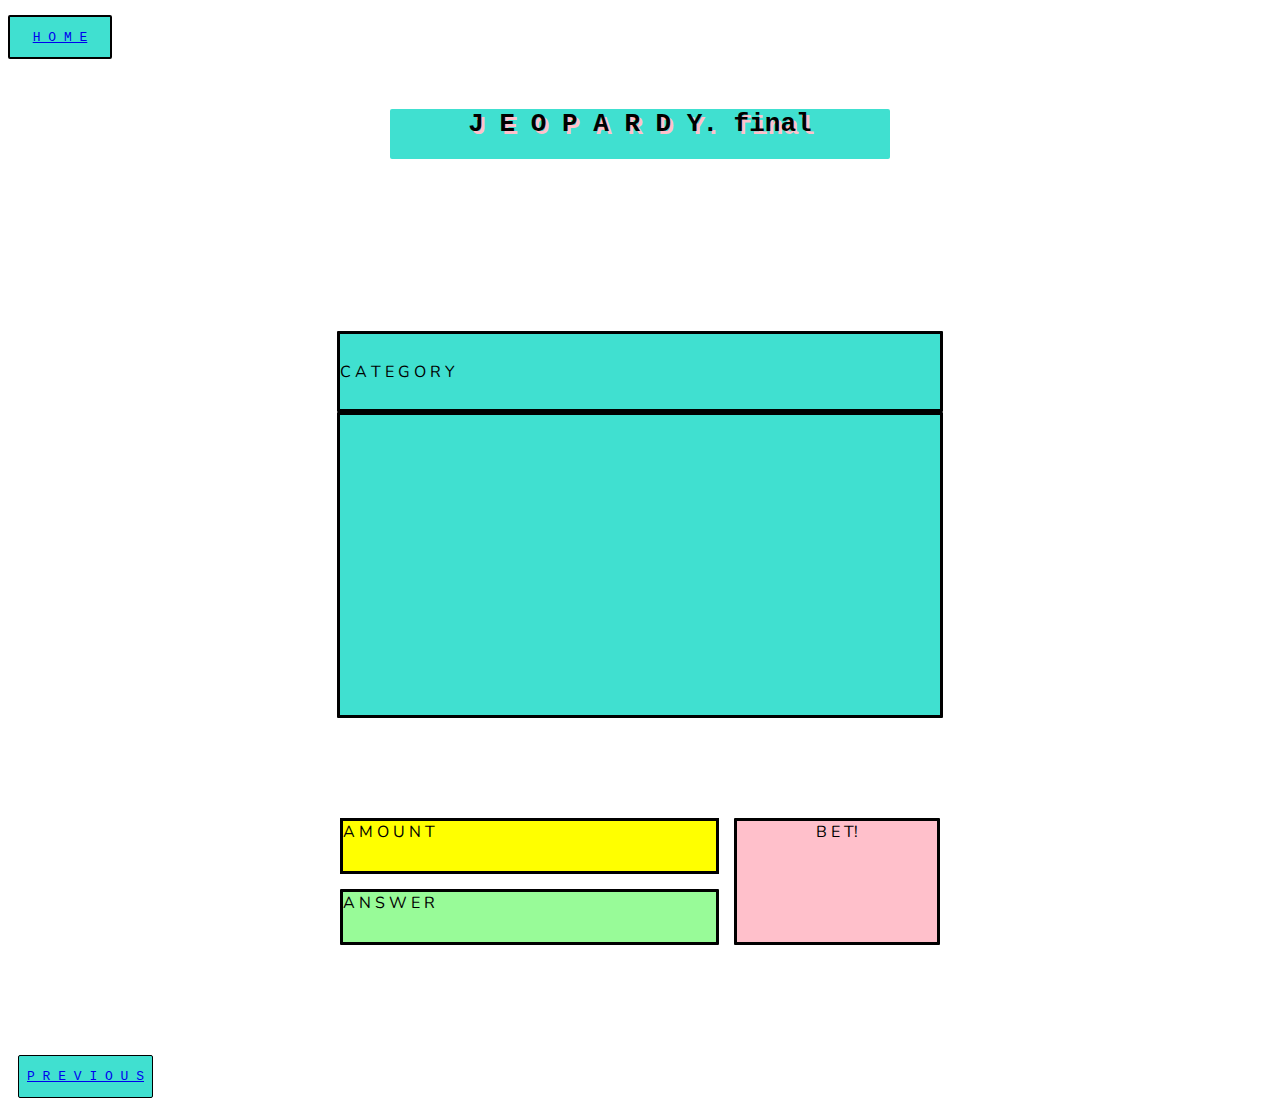
==== final-jeopardy.html @ fec7d225 "submitting jeopardy project" ====
<!DOCTYPE html>
<html lang="en">
<head>
  <meta charset="UTF-8">
  <meta http-equiv="X-UA-Compatible" content="IE=edge">
  <meta name="viewport" content="width=device-width, initial-scale=1.0">
  <title>Final Jeopardy</title>

  <link rel="stylesheet" href="../styles/final-jeopardy.css" />

  <link rel="preconnect" href="https://fonts.googleapis.com" />
  <link rel="preconnect" href="https://fonts.gstatic.com" crossorigin />
  <link
    href="https://fonts.googleapis.com/css2?family=Amatic+SC:wght@700&family=Nunito:wght@200&family=Righteous&display=swap"
    rel="stylesheet"
  />

</head>
<body>
  <!-- Home button on top-left of page -->
  <a id="home-button" href="./index.html"><pre>H O M E</pre></a>

<!-- title at top-center of page -->
  <h1 id="title"><pre>J E O P A R D Y. final</pre></h1></div>

  <!-- Grid for category -->
<div class="wrapper">
  <div id="category">C A T E G O R Y</div>
  <div id="empty-space"></div>
</div>

<!-- Grid containing "Amount", "Answer", "Bet!" components -->
<div class="bottom-container">
  <div id="amount">A M O U N T</div>
  <div id="answer">A N S W E R</div>
  <div id="bet">B E T!</div>
</div>

<!-- flex box containing buttons to previous page (bottom-left) and next page (bottom-right) -->
  <div class="footer-elements">
    <a id="previous-page" href="./round-2.html"><pre>P R E V I O U S</pre></a>
  </div>
  </body>
</body>
</html>
---- styles/final-jeopardy.css ----
/* setting gif as tiled background */
body {
  background-image: url("https://media.giphy.com/media/zaXhe5yFYWReByyTOk/giphy-downsized-large.gif");
  font-family: "Nunito", sans-serif;
}

/* id to target home button in upper left-hand corner of page */
#home-button {
  display: flex;
  flex-direction: column;
  margin-top: 15px;
  background-color: turquoise;
  border: 2px solid black;
  border-radius: 2px;
  width: 100px;
  height: 40px;
  text-align: center;
}

/* id to target title of page */
#title {
  background-color: turquoise;
  text-shadow: 3px 3px pink;
  border-radius: 2px;
  height: 50px;
  width: 500px;
  text-align: center;
  margin: auto;
  margin-top: 50px;
}

/* grid for category box */
.wrapper {
  display: grid;
  grid-template-columns: 1fr;
  grid-template-rows: 0.5fr 1fr;
  justify-items: center;
  padding-top: 100px;
  margin: auto;
}

/* flex box */
#category {
  display: flex;
  flex-direction: row;
  align-self: flex-end;
  border: solid black;
  border-radius: 1px;
  background-color: turquoise;
  align-items: center;
  text-align: center;
  width: 600px;
  height: 75px;
}

#empty-space {
  border: solid black;
  border-radius: 1px;
  background-color: turquoise;
  width: 600px;
  height: 300px;
}
/* grid holding "amount", "answer", "bet" elements */
.bottom-container {
  display: grid;
  grid-template-rows: 1fr 1fr;
  grid-template-columns: 1fr 2fr;
  justify-content: center;
  padding: 100px;
  width: 600px;
  gap: 15px;
  margin: auto;
  object-fit: fill;
}

#amount {
  grid-column-start: 1;
  grid-column-end: 3;
  grid-row-start: 1;
  grid-row-end: 2;
  background-color: yellow;
  border: solid black;
  height: 50px;

}

#answer {
  grid-column-start: 1;
  grid-column-end: 3;
  grid-row-start: 2;
  grid-row-end: 2;
  background-color: palegreen;
  height: 50px;
  border: solid black;
  border-radius: 1px;
}

#bet {
  grid-column-start: 3;
  grid-column-end: 4;
  grid-row-start: 1;
  grid-row-end: 3;
  background-color: pink;
  border: solid black;
  align-items: center;
  text-align: center;
  width: 200px;
  border-radius: 1px;
}

.footer-elements {
  display: flex;
  flex-direction: row;
  justify-content: space-between;
  padding: 10px;
}

#previous-page {
  align-items: flex-end;
  order: 1;
  padding-left: 0.5em;
  padding-right: 0.5em;
  border-radius: 2px;
  border: 1px solid black;
  background-color: turquoise;
}

#next-page {
  align-items: flex-end;
  order: 2;
  padding-left: 0.5em;
  padding-right: 0.5em;
  border-radius: 2px;
  border: 1px solid black;
  background-color: turquoise;
}
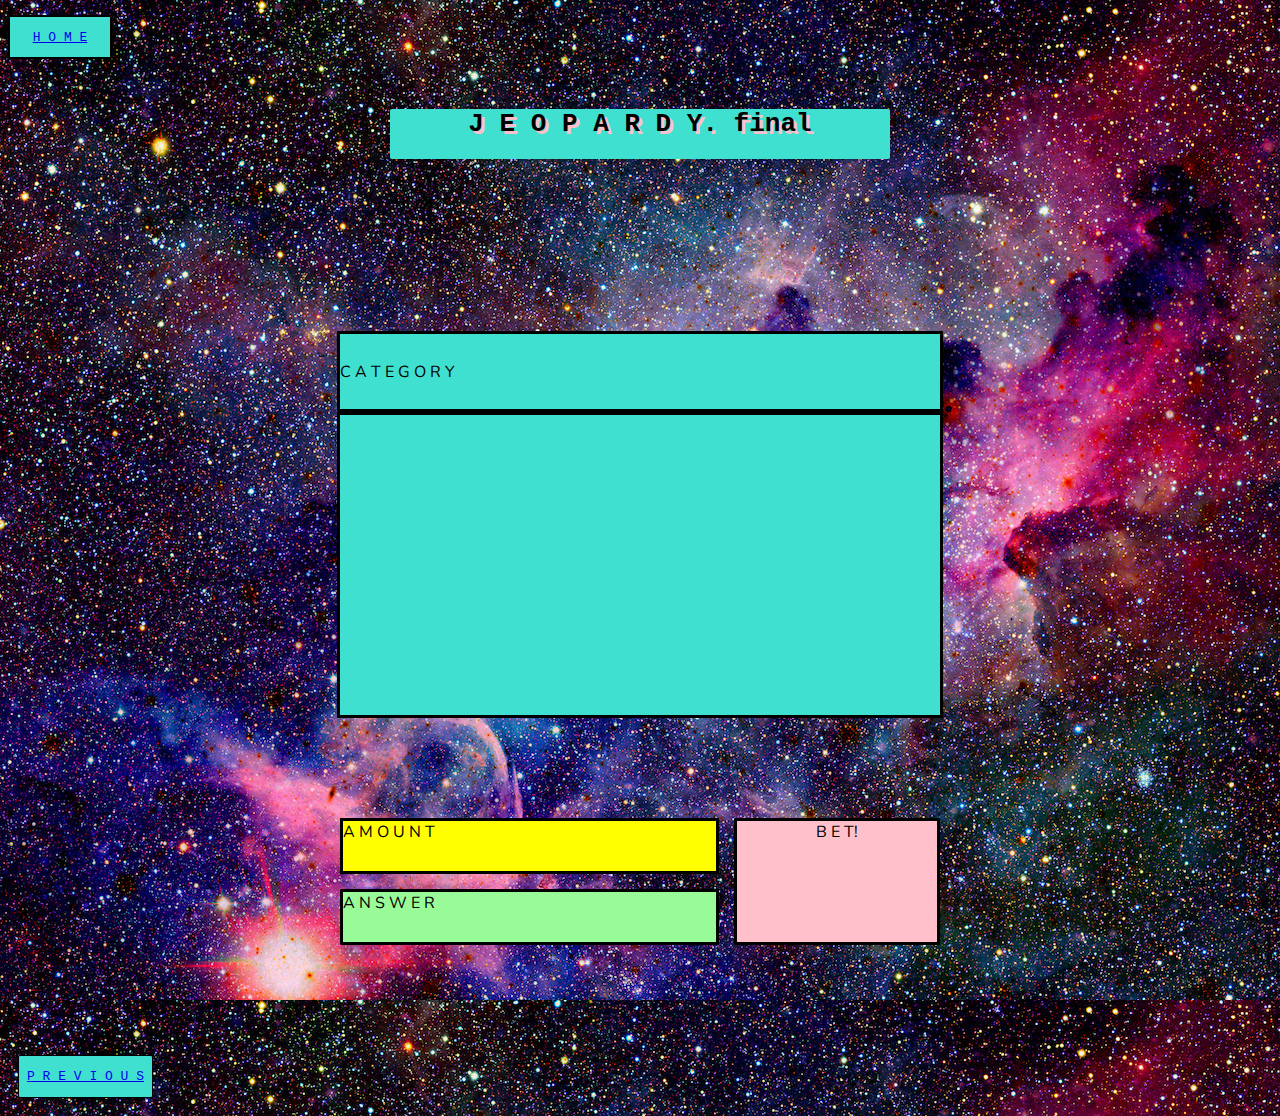
==== commit c82e1fe1: "double-checking file structure" ====
--- a/final-jeopardy.html
+++ b/final-jeopardy.html
@@ -41,5 +41,8 @@
     <a id="previous-page" href="./round-2.html"><pre>P R E V I O U S</pre></a>
   </div>
   </body>
+
+  <!--Script tag (keep at bottom of body)-->
+  <script src="/scripts/final-jeopardy.js"></script>
 </body>
 </html>--- a/styles/final-jeopardy.css
+++ b/styles/final-jeopardy.css
@@ -1,6 +1,6 @@
-/* setting gif as tiled background */
+/* setting up background image and font*/
 body {
-  background-image: url("https://media.giphy.com/media/zaXhe5yFYWReByyTOk/giphy-downsized-large.gif");
+  background-image: url("/images/the universe.jpeg");
   font-family: "Nunito", sans-serif;
 }
 
@@ -81,7 +81,6 @@
   background-color: yellow;
   border: solid black;
   height: 50px;
-
 }
 
 #answer {
